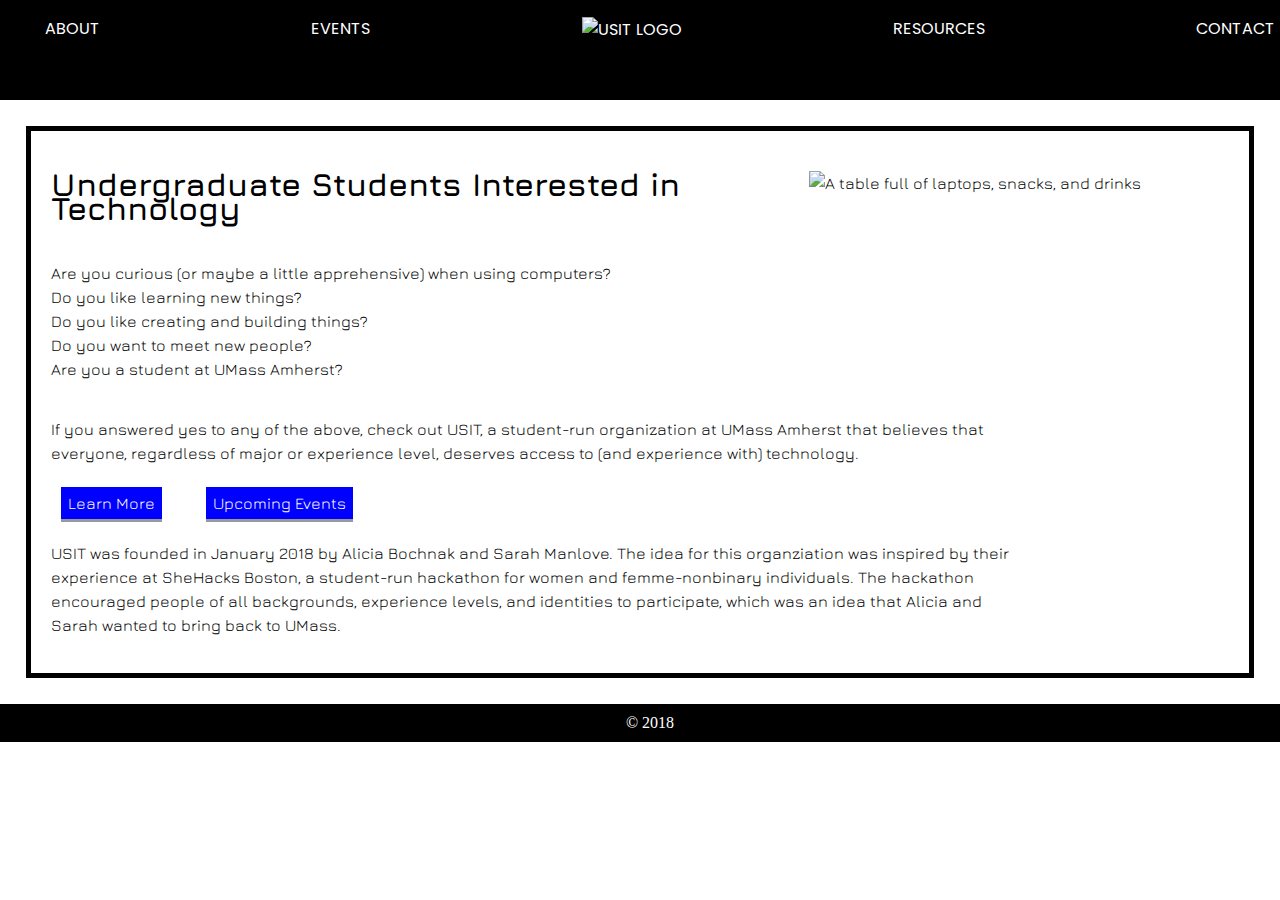
==== index.html @ aa1ac6e6 "website launch" ====
<!DOCTYPE html>

<html lang = "en">

	<head>
		<title>Home - USIT</title>
        <link href="client.css" rel="stylesheet" type="text/css">
	<link href="https://fonts.googleapis.com/css?family=Poppins:700" rel="stylesheet">
    <link href="https://fonts.googleapis.com/css?family=Jura" rel="stylesheet">
        <meta name="viewport" content="width=device-width, initial-scale=1.0">
        <link rel="icon" href="usit_favicon.ico">
    </head>
	
	<body>
	
        <nav>
           <ul>
            
            <li><a class="link" href="usit_about.html">About</a></li>
            <li><a class="link" href="usit_event.html">Events</a></li>
            <li><a class="logo" href="index.html"><img class="logo" src="photos/usit_logo-white-square-tback.png" alt="USIT logo"></a> </li>
            <li><a class="link" href="usit_resource.html">Resources</a></li>
            <li><a class="link" href="usit_contact.html">Contact</a></li>
            </ul>
        </nav>

		
        <article class="clearfix">
            <img class="home" src="photos/marvin-meyer-571072-unsplash.jpg" alt="A table full of laptops, snacks, and drinks">
            <h1>Undergraduate Students Interested in Technology</h1>
            
            <p class="home">
            Are you curious (or maybe a little apprehensive) when using computers?<br>
            Do you like learning new things?<br>
            Do you like creating and building things?<br>
            Do you want to meet new people?<br>
            Are you a student at UMass Amherst?
            </p>
            
               <p class="home">If you answered yes to any of the above, check out USIT, a student-run organization at UMass Amherst that believes that everyone, regardless of major or experience level, deserves access to (and experience with) technology.</p>   
            
            <p>
            <a class="button" href="usit_about.html">Learn More</a>
            <a class="button" href="usit_event.html">Upcoming Events</a>
            </p>
           
            
            <p class="home">USIT was founded in January 2018 by Alicia Bochnak and Sarah Manlove. The idea for this organziation was inspired by their experience at SheHacks Boston, a student-run hackathon for women and femme-nonbinary individuals. The hackathon encouraged people of all backgrounds, experience levels, and identities to participate, which was an idea that Alicia and Sarah wanted to bring back to UMass.</p>
                
	</article>
        
         <footer>
        
            &copy; 2018
            
        </footer>
        
    </body>

</html>
---- client.css ----
html{
    height: 100%;
    width: 100%;
}
body{
    background-image: url(background.png);
    background-repeat: round;
    margin: 0;
    padding: 0;
    height: auto;
}

nav {
    background-color: #000;
    overflow: hidden;
    font-family: 'Poppins', sans-serif;
    text-transform: uppercase;
    height: 100px;
    width: auto;
}

img.logo{
    width: 100px;
    height: auto;
    vertical-align:middle;
    padding: 0;
    margin: 0;
}

/* Style the links inside the navigation bar */
nav a {
    display: inline-block;
    color: #fff;
    text-decoration: none;
    margin: 0px 5px;
}
nav ul{
    list-style-type: none;
    text-align: justify;
}
nav ul:after {
    content: "";
    display: inline-block;
    width: 100%;
}
nav li{
    display: inline;
}

nav a.link:hover {
    background-color: #fff;
    color: #000;
}

.active {
    background-color: #4392F1;
    color: #fff;
}

article{
    margin: 2% 2% 2% 2%;
    background-color: #fff;
    color: #000;
    border: 5px solid #000;
    font-family: 'Jura', sans-serif;
    padding: 10px;
    min-width: 20%;
    height: 100%;
    line-height: 1.5em;
}

article.about{
    margin: 2% 2% 2% 2%;
    background-color: #fff;
    color: #000;
    border: 5px solid #000;
    text-align: center;
    font-family: 'Jura', sans-serif;
    padding: 10px;
    min-width: 20%;
    height: 100%;
    line-height: 1.5em;
}

.clearfix::after{
    content: "";
    clear: both;
    display: table;
}
p.home{
    padding: inherit;
    width: 80%;
    
}


h1{
    text-align: left;
    padding: inherit;
}

p.about{
    text-align: left;
    padding: 0px 10px;
}

a.button:link{
    margin: 20px;
    background-color: #0000FF;  
    color: #fff;
    border: 2px solid #000;
    padding: 7px;
    text-decoration: none;
    outline: none;
    border: none;
    box-shadow: 0 3px #999;
}
a.button:hover {
    background-color: #6666FF;
}

a.button:active {
    background-color: #0000FF;
    box-shadow: 0 5px #666;
    transform: translateY(4px);
}
a.button:visited {
    background-color: #0000FF;
    color: #fff;
    box-shadow: 0 5px #666;
    transform: translateY(4px);
}

img.home{
    width: 400px;
    height: auto;
    display: inline;
    padding: 30px;
    float: right;
}


/*ABOUT page*/

.column {
    float: left;
    width: 23%;
    padding: 0 8px;
}

/* Display the columns below each other instead of side by side on small screens */
@media screen and (max-width: 600px) {
    .column {
        width: 100%;
        display: block;
    }
}

/* Add some shadows to create a card effect */
.card {
    border: 1.5px solid #0000FF;
    box-shadow: 0 4px 8px 0 rgba(0, 0, 0, 0.2);
    
}

/* Some left and right padding inside the container */
.container {
    padding: 0 16px;
}

/* Clear floats */
.row:after {
    content: "";
    clear: both;
    display: table;
}

img.bio{
    margin-top: 3px;
    width: 108px;
    height: auto;
}

.title {
    color: grey;
}
p.email{
    font-style: italic;
}

 button.contact {
    border: none;
    outline: 0;
    display: inline-block;
    padding: 8px;
    color: white;
    background-color: #000;
    text-align: center;
    cursor: pointer;
    width: 100%;
}

 button:hover {
    background-color: #555;
}

h1.contact{
    padding-bottom: 5px;
}
p.contact{
    margin-top: 0;
    margin-bottom: 0;
    padding: inherit;
}

table{
    border-collapse: collapse;
    width: 100%;
}
th, td{
    padding: 8px;
    text-align: left;
    border-bottom: 1px solid #ddd;
}

p.event{
    text-align: left;
}

h2.resource{
    text-align: left;
}
ul.resource{
    text-align: left;
}

.column-resource{
    float: left;
    width: 48%;
    padding: 10px; 
    margin: auto;
}

.row-resource:after{
    content: "";
    display: table;
    clear: both;
}

@media screen and (max-width: 600px) {
    .column-resource {
        width: 100%;
    }
}
a.res:link{
    color: #0000FF;
}
a.res:hover{
    color: #00AAFF;
}
a.res:visited{
    color: #0000FF;
}

footer{
    background-color: #000;
    color: #fff;
    position: relative;
    bottom: 0;
    left: 0;
    right: 0;
    width: 100%;
    text-align: center;
    padding: 10px;
    
}
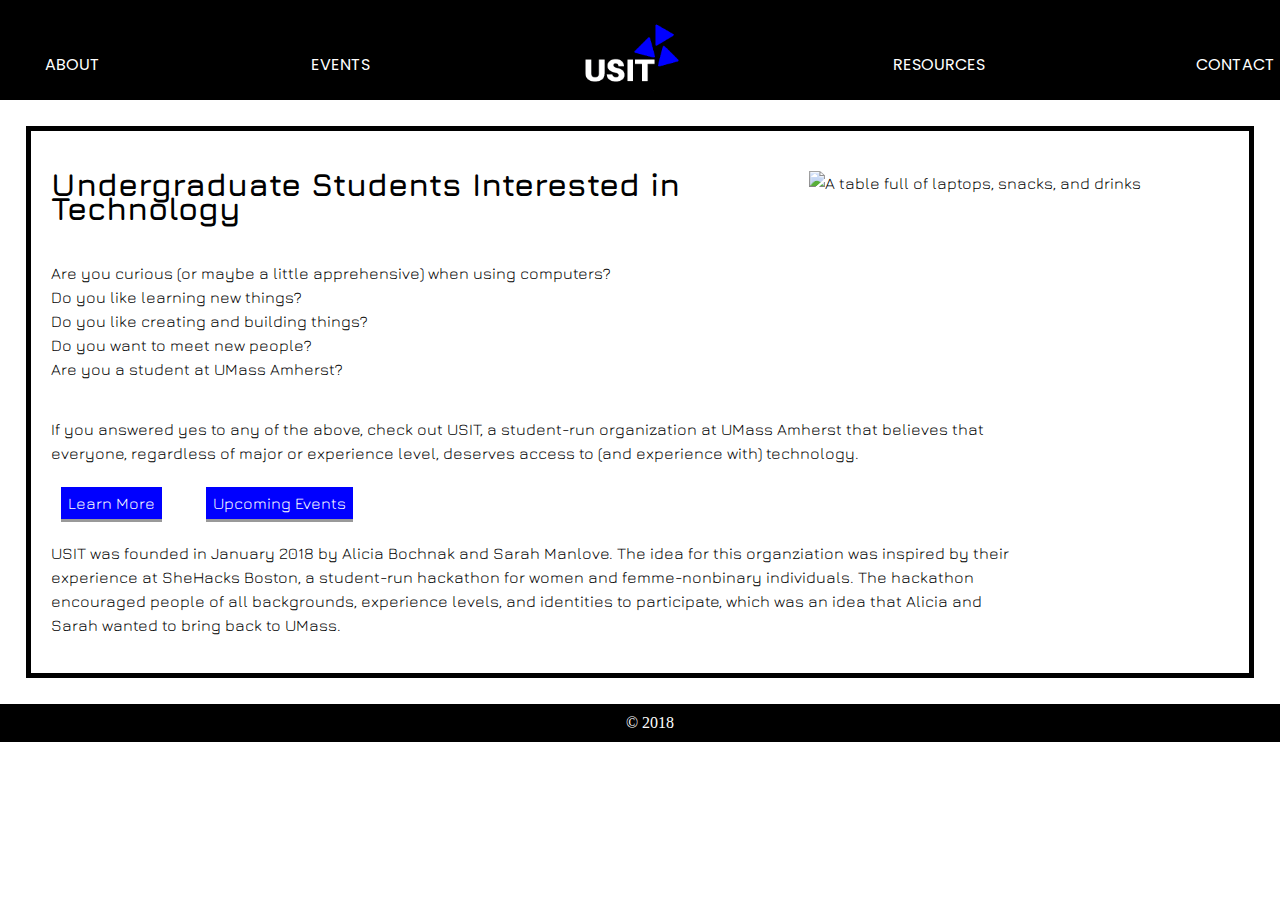
==== commit 7c74fcd1: "Update index.html" ====
--- a/index.html
+++ b/index.html
@@ -18,7 +18,7 @@
             
             <li><a class="link" href="usit_about.html">About</a></li>
             <li><a class="link" href="usit_event.html">Events</a></li>
-            <li><a class="logo" href="index.html"><img class="logo" src="photos/usit_logo-white-square-tback.png" alt="USIT logo"></a> </li>
+            <li><a class="logo" href="index.html"><img class="logo" src="usit_logo-white-square-tback.png" alt="USIT logo"></a> </li>
             <li><a class="link" href="usit_resource.html">Resources</a></li>
             <li><a class="link" href="usit_contact.html">Contact</a></li>
             </ul>
@@ -26,7 +26,7 @@
 
 		
         <article class="clearfix">
-            <img class="home" src="photos/marvin-meyer-571072-unsplash.jpg" alt="A table full of laptops, snacks, and drinks">
+            <img class="home" src="marvin-meyer-571072-unsplash.jpg" alt="A table full of laptops, snacks, and drinks">
             <h1>Undergraduate Students Interested in Technology</h1>
             
             <p class="home">
@@ -57,4 +57,4 @@
         
     </body>
 
-</html>+</html>
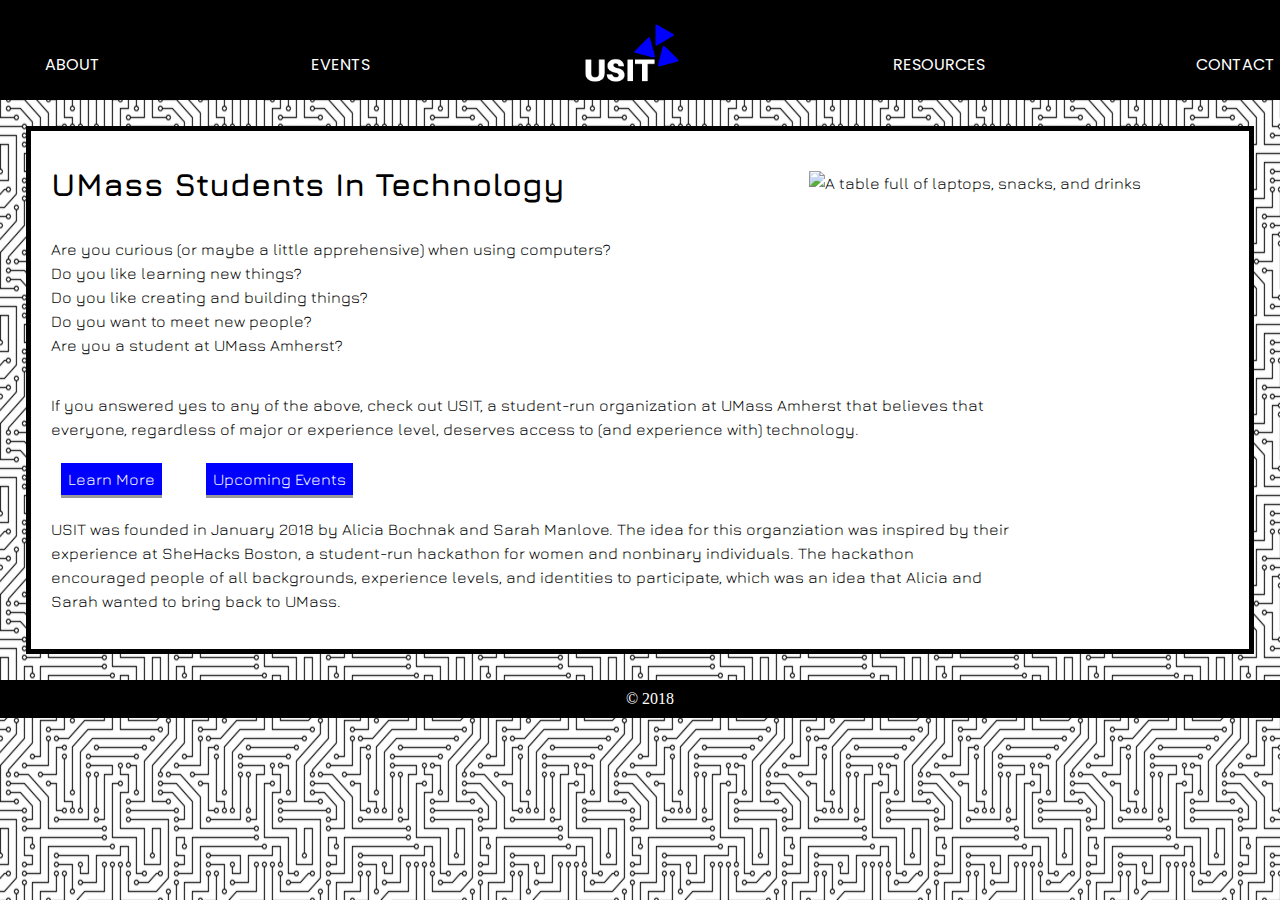
==== commit 83064c42: "Rebranded club name." ====
--- a/index.html
+++ b/index.html
@@ -27,7 +27,7 @@
 		
         <article class="clearfix">
             <img class="home" src="marvin-meyer-571072-unsplash.jpg" alt="A table full of laptops, snacks, and drinks">
-            <h1>Undergraduate Students Interested in Technology</h1>
+            <h1>UMass Students In Technology</h1>
             
             <p class="home">
             Are you curious (or maybe a little apprehensive) when using computers?<br>
@@ -45,7 +45,7 @@
             </p>
            
             
-            <p class="home">USIT was founded in January 2018 by Alicia Bochnak and Sarah Manlove. The idea for this organziation was inspired by their experience at SheHacks Boston, a student-run hackathon for women and femme-nonbinary individuals. The hackathon encouraged people of all backgrounds, experience levels, and identities to participate, which was an idea that Alicia and Sarah wanted to bring back to UMass.</p>
+            <p class="home">USIT was founded in January 2018 by Alicia Bochnak and Sarah Manlove. The idea for this organziation was inspired by their experience at SheHacks Boston, a student-run hackathon for women and nonbinary individuals. The hackathon encouraged people of all backgrounds, experience levels, and identities to participate, which was an idea that Alicia and Sarah wanted to bring back to UMass.</p>
                 
 	</article>
         
